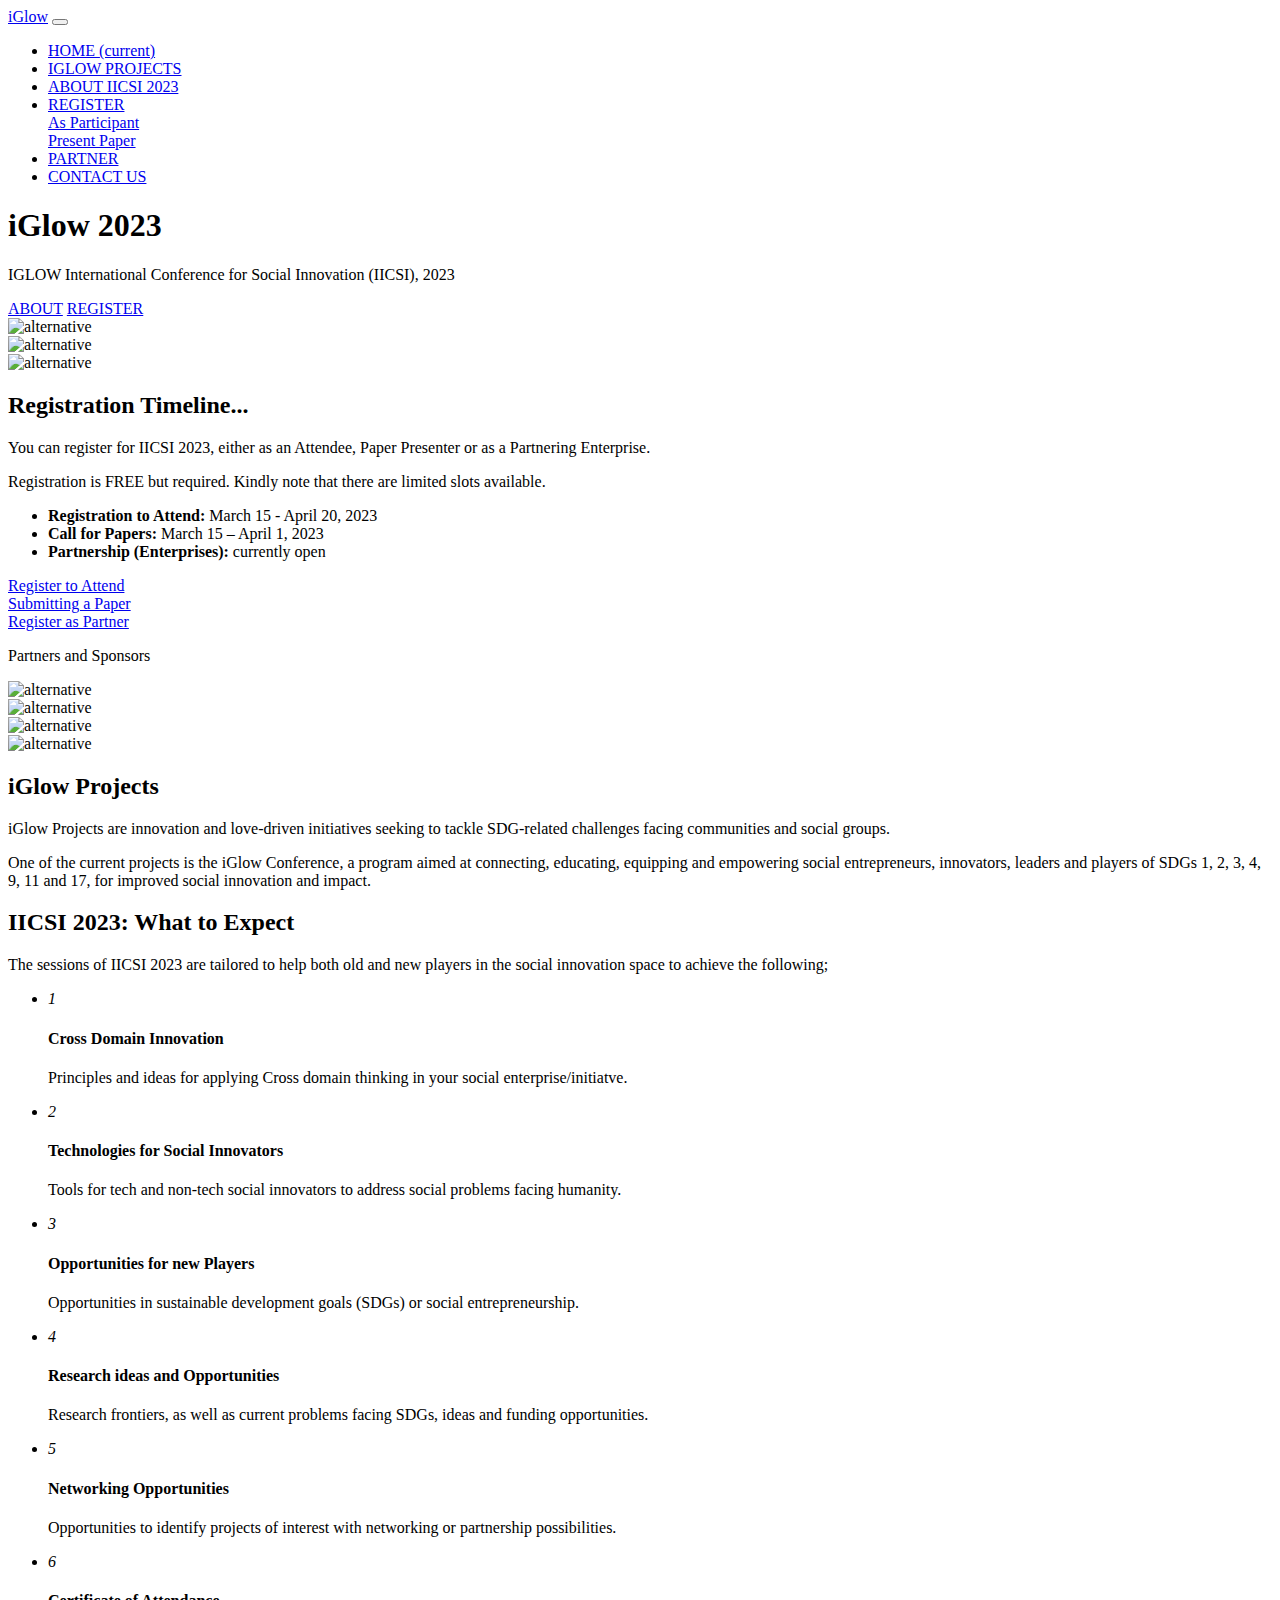
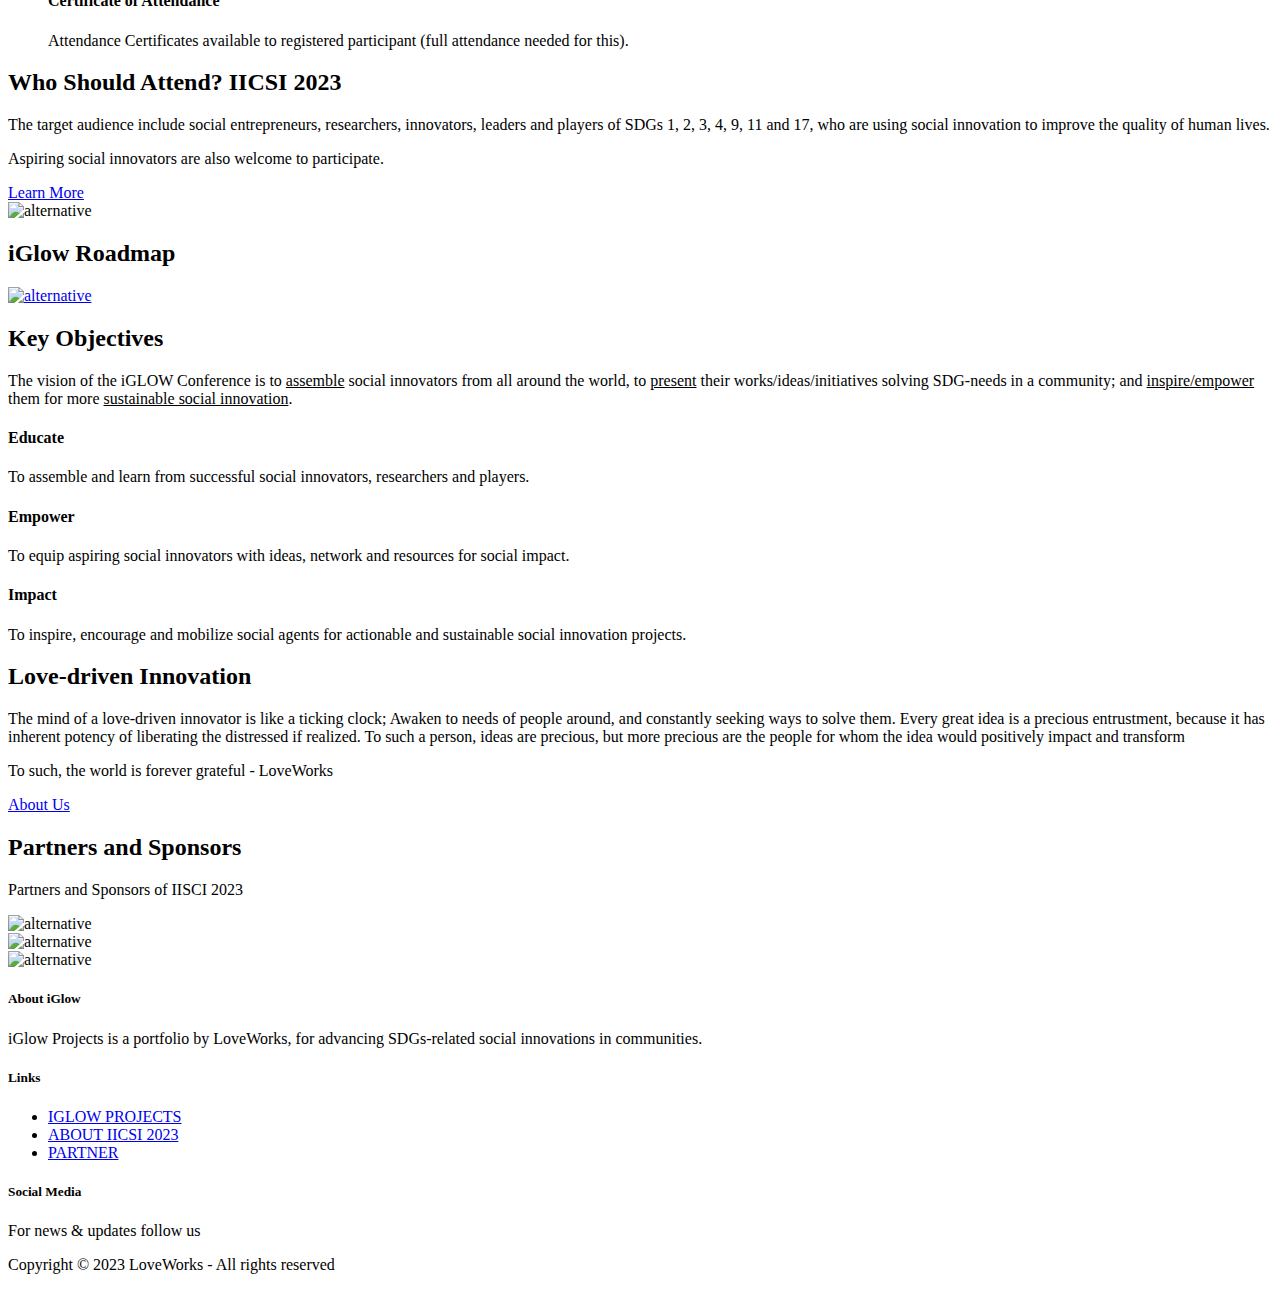
==== index.html @ f5320d25 "ytbe vdeo" ====
<!DOCTYPE html>
<html lang="en">
	<head>
		<meta charset="utf-8" />
		<meta
			name="viewport"
			content="width=device-width, initial-scale=1, shrink-to-fit=no"
		/>

		<!-- SEO Meta Tags -->
		<meta
			name="iGlow Home"
			content="iGlow Projects is a portfolio by Love Umbrella Network, for advancing SDGs-related social innovations in communities."
		/>
		<meta name="LoveWorks" content="Inovatik" />

		<!-- OG Meta Tags to improve the way the post looks when you share the page on LinkedIn, Facebook, Google+ -->
		<meta property="og:site_name" content="" />
		<!-- website name -->
		<meta property="og:site" content="" />
		<!-- website link -->
		<meta property="og:title" content="" />
		<!-- title shown in the actual shared post -->
		<meta property="og:description" content="" />
		<!-- description shown in the actual shared post -->
		<meta property="og:image" content="" />
		<!-- image link, make sure it's jpg -->
		<meta property="og:url" content="" />
		<!-- where do you want your post to link to -->
		<meta property="og:type" content="article" />

		<!-- Website Title -->
		<title>iGlow Home</title>

		<!-- Styles -->
		<link
			href="https://fonts.googleapis.com/css?family=Montserrat:400,400i,600,700,700i&display=swap"
			rel="stylesheet"
		/>
		<link href="css/bootstrap.css" rel="stylesheet" />
		<link href="css/fontawesome-all.css" rel="stylesheet" />
		<link href="css/swiper.css" rel="stylesheet" />
		<link href="css/magnific-popup.css" rel="stylesheet" />
		<link href="css/styles.css" rel="stylesheet" />

		<!-- Favicon  -->
		<link rel="icon" href="images/favicon.png" />
	</head>
	<body data-spy="scroll" data-target=".fixed-top">
		<!-- Preloader -->
		<div class="spinner-wrapper">
			<div class="spinner">
				<div class="bounce1"></div>
				<div class="bounce2"></div>
				<div class="bounce3"></div>
			</div>
		</div>
		<!-- end of preloader -->

		<!-- Navigation -->
		<nav class="navbar navbar-expand-lg navbar-dark navbar-custom fixed-top">
			<!-- Text Logo - Use this if you don't have a graphic logo -->
			<a class="navbar-brand logo-text page-scroll" href="index.html">iGlow</a>

			<!-- Image Logo -->
			<!-- <a class="navbar-brand logo-image" href="index.html"
				><img src="images/logo1.png" alt="alternative"
			/></a> -->

			<!-- Mobile Menu Toggle Button -->
			<button
				class="navbar-toggler"
				type="button"
				data-toggle="collapse"
				data-target="#navbarsExampleDefault"
				aria-controls="navbarsExampleDefault"
				aria-expanded="false"
				aria-label="Toggle navigation"
			>
				<span class="navbar-toggler-awesome fas fa-bars"></span>
				<span class="navbar-toggler-awesome fas fa-times"></span>
			</button>
			<!-- end of mobile menu toggle button -->

			<div class="collapse navbar-collapse" id="navbarsExampleDefault">
				<ul class="navbar-nav m-auto">
					<li class="nav-item">
						<a class="nav-link page-scroll" href="index.html"
							>HOME <span class="sr-only">(current)</span></a>
					</li>
					<li class="nav-item">
						<a class="nav-link page-scroll" href="iglow-project.html"
							>IGLOW PROJECTS</a>
					</li>
					<li class="nav-item">
						<a class="nav-link page-scroll" href="event-details.html">ABOUT IICSI 2023</a>
					</li>
					<!-- Dropdown Menu for Registration-->
					<li class="nav-item dropdown">
						<a
							class="nav-link dropdown-toggle page-scroll"
							href="#register"
							id="navbarDropdown"
							role="button"
							aria-haspopup="true"
							aria-expanded="false"
							>REGISTER</a>
						<div class="dropdown-menu" aria-labelledby="navbarDropdown">
							<a class="dropdown-item" href="register-iisci.html"
								><span class="item-text">As Participant</span></a
							>
							<div class="dropdown-divider"></div>
							<a class="dropdown-item" href="call-for-paper.html"
								><span class="item-text">Present Paper</span></a
							>
					</li>
					<li class="nav-item">
						<a class="nav-link page-scroll" href="partnership.html">PARTNER</a>
					</li>
					<!-- end of dropdown menu -->
					</li>

					<li class="nav-item">
						<a class="nav-link page-scroll" href="contact-us.html">CONTACT US</a>
					</li>
				</ul>
				<span class="nav-item social-icons">
					<span class="fa-stack">
						<a href="https://www.linkedin.com/company/theloveworks/">
							<i class="fas fa-circle fa-stack-2x"></i>
							<i class="fab fa-linkedin fa-stack-1x"></i>
						</a>
					</span>
					<span class="fa-stack">
						<a href="https://www.facebook.com/doingloveworks">
							<i class="fas fa-circle fa-stack-2x"></i>
							<i class="fab fa-facebook-f fa-stack-1x"></i>
						</a>
					</span>					
					<span class="fa-stack">
						<a href="https://www.instagram.com/theloveworks/">
							<i class="fas fa-circle fa-stack-2x"></i>
							<i class="fab fa-instagram fa-stack-1x"></i>
						</a>
					</span>
					<span class="fa-stack">
						<a href="https://www.youtube.com/@theloveworks">
							<i class="fas fa-circle fa-stack-2x"></i>
							<i class="fab fa-youtube fa-stack-1x"></i>
						</a>
					</span>
				</span>
			</div>
		</nav>
		<!-- end of navbar -->
		<!-- end of navigation -->

		<!-- Header -->
		<header id="header" class="header">
			<div class="container">
				<div class="row">
					<div class="col-lg-12">
						<div class="text-container">
							<div class="countdown">
								<span id="clock"></span>
							</div>
							<h1>iGlow 2023</h1>
							<p class="p-large strong">
								IGLOW International Conference for Social Innovation (IICSI),
								2023
							</p>
							<a class="btn-outline-lg page-scroll" href="#instructor">ABOUT</a>
							<a class="btn-solid-lg page-scroll" href="#register">REGISTER</a>
						</div>
						<!-- end of text-container -->
					</div>
					<!-- end of col -->
				</div>
				<!-- end of row -->
			</div>
			<!-- end of container -->

			<!-- Image Slider -->
			<div class="outer-container">
				<div class="slider-container">
					<div class="swiper-container image-slider-1">
						<div class="swiper-wrapper">
							<!-- Slide -->
							<div class="swiper-slide">
								<img class="img-fluid" src="images/1.jpg" alt="alternative" />
							</div>
							<!-- end of slide -->

							<!-- Slide -->
							<div class="swiper-slide">
								<img class="img-fluid" src="images/2.jpg" alt="alternative" />
							</div>
							<!-- end of slide -->

							<!-- Slide -->
							<div class="swiper-slide">
								<img class="img-fluid" src="images/3.jpg" alt="alternative" />
							</div>
							<!-- end of slide -->
						</div>
						<!-- end of swiper-wrapper -->

						<!-- Add Arrows -->
						<div class="swiper-button-next"></div>
						<div class="swiper-button-prev"></div>
						<!-- end of add arrows -->
					</div>
					<!-- end of swiper-container -->
				</div>
				<!-- end of slider-container -->
			</div>
			<!-- end of outer-container -->
			<!-- end of image slider -->
		</header>
		<!-- end of header -->
		<!-- end of header -->

		<!-- Registration -->
		<div id="register" class="form-1">
			<div class="container">
				<div class="row">
					<div class="col-lg-6">
						<div class="text-container">
							<h2>Registration Timeline...</h2>
							<p>
								You can register for IICSI 2023, either as an Attendee, Paper Presenter or as a Partnering Enterprise.
							</p>
							<p>
								Registration is FREE but required. Kindly note that there are limited slots available.
							</p>
							<ul class="list-unstyled li-space-lg">
								<li class="media">
									<i class="fas fa-square"></i>
									<div class="media-body">
										<strong>Registration to Attend: </strong>March 15 - April 20, 2023
									</div>
								</li>
								<li class="media">
									<i class="fas fa-square"></i>
									<div class="media-body">
										<strong>Call for Papers: </strong> March 15 – April 1, 2023
									</div>
								</li>
								<li class="media">
									<i class="fas fa-square"></i>
									<div class="media-body">
										<strong>Partnership (Enterprises): </strong> currently open
									</div>
								</li>
							</ul>
						</div>
						<!-- end of text-container -->
					</div>
					<!-- end of col -->
					<div class="col-lg-6 m-auto ">
						<!-- Registration Form -->
						<div class="row m-auto p-3">
							<div class="container "><a class="btn-outline-lg" href="register-iisci.html">Register to Attend </a></div>
							<div class="container-fluid "><a class="btn-outline-lg " href="call-for-paper.html">Submitting a Paper</a></div>
							<div class="container-fluid "><a class="btn-outline-lg" href="partnership.html">Register as Partner</a></div>
						</div>

						<!-- end of form-container -->
						<!-- end of registration form -->
					</div>
					<!-- end of col -->
				</div>
				<!-- end of row -->
			</div>
			<!-- end of container -->
		</div>
		<!-- end of form-1 -->
		<!-- end of registration -->

		<!-- Partners -->
		<div class="slider-1">
			<div class="container">
				<div class="row">
					<div class="col-lg-12">
						<p class="p-small">Partners and Sponsors</p>

						<!-- Image Slider -->
						<div class="slider-container">
							<div class="swiper-container image-slider-2">
								<div class="swiper-wrapper">
									<div class="swiper-slide">
										<img
											class="img-fluid"
											src="images/partner1.png"
											alt="alternative"
										/>
									</div>
									<div class="swiper-slide">
										<img
											class="img-fluid"
											src="images/partner3.png"
											alt="alternative"
										/>
									</div>
									<div class="swiper-slide">
										<img
											class="img-fluid"
											src="images/partner2.png"
											alt="alternative"
										/>
									</div>
									
								</div>
								<!-- end of swiper-wrapper -->
							</div>
							<!-- end of swiper container -->
						</div>
						<!-- end of slider-container -->
						<!-- end of image slider -->
					</div>
					<!-- end of col -->
				</div>
				<!-- end of row -->
			</div>
			<!-- end of container -->
		</div>
		<!-- end of slider-1 -->
		<!-- end of partners -->

		<!-- Projects -->
		<div id="instructor" class="basic-1">
			<div class="container">
				<div class="row">
					<div class="col-lg-6">
						<img
							class="img-fluid"
							src="images/instructor.jpg"
							alt="alternative"
						/>
					</div>
					<!-- end of col -->
					<div class="col-lg-6">
						<div class="text-container">
							<h2>iGlow Projects</h2>
							<p>
								iGlow Projects are innovation and love-driven initiatives seeking to tackle SDG-related challenges facing communities and social groups. 
							</p>
							<p>
								One of the current projects is the iGlow Conference, a program aimed at connecting, educating, equipping and empowering social entrepreneurs, innovators, leaders and players of SDGs 1, 2, 3, 4, 9, 11 and 17, for improved social innovation and impact.
							</p>
						</div>
						<!-- end of text-container -->
					</div>
					<!-- end of col -->
				</div>
				<!-- end of row -->
			</div>
			<!-- end of container -->
		</div>
		<!-- end of basic-1 -->
		<!-- end of instructor -->

		<!-- Description -->
		<div id="description" class="basic-2">
			<div class="container">
				<div class="row">
					<div class="col-lg-12">
						<h2>IICSI 2023: What to Expect</h2>
						<p>
							The sessions of IICSI 2023 are tailored to help both old and new players in the social innovation space to achieve the following;
						</p>
					</div>
					
					<!-- end of col -->
				</div>
				<!-- end of row -->
				<div class="row">
					<div class="col-lg-6">
						<ul class="list-unstyled li-space-lg first">
							<li class="media">
								<i class="bullet">1</i>
								<div class="media-body">
									<h4> <italics> Cross Domain Innovation</italics></h4>
									<p>
										Principles and ideas for applying Cross domain thinking in your social enterprise/initiatve.
									</p>
								</div>
							</li>
							<li class="media">
								<i class="bullet">2</i>
								<div class="media-body">
									<h4>Technologies for Social Innovators</h4>
									<p>
										Tools for tech and non-tech social innovators to address social problems facing humanity.
									</p>
								</div>
							</li>
							<li class="media">
								<i class="bullet">3</i>
								<div class="media-body">
									<h4>Opportunities for new Players</h4>
									<p>
										Opportunities in sustainable development goals (SDGs) or social entrepreneurship.
									</p>
								</div>
							</li>
						</ul>
					</div>
					<!-- end of col -->
					<div class="col-lg-6">
						<ul class="list-unstyled li-space-lg second">
							<li class="media">
								<i class="bullet">4</i>
								<div class="media-body">
									<h4>Research ideas and Opportunities</h4>
									<p>
										Research frontiers, as well as current problems facing SDGs, ideas and funding opportunities.
									</p>
								</div>
							</li>
						</li>
						<li class="media">
							<i class="bullet">5</i>
							<div class="media-body">
								<h4>Networking Opportunities</h4>
								<p>
									Opportunities to identify projects of interest with networking or partnership possibilities.
								</p>
							</div>
						</li>
							<li class="media">
								<i class="bullet">6</i>
								<div class="media-body">
									<h4>Certificate of Attendance</h4>
									<p>
										Attendance Certificates available to registered participant (full attendance needed for this).
									</p>
								</div>

						</ul>
					</div>
					<!-- end of col -->
				</div>
				<!-- end of row -->
			</div>
			<!-- end of container -->
		</div>
		<!-- end of basic-2 -->
		<!-- end of description -->

		<!-- Students -->
		<div class="basic-3">
			<div class="container">
				<div class="row">
					<div class="col-lg-6">
						<div class="text-container">
							<h2>Who Should Attend? IICSI 2023</h2>
							<p>
								The target audience include social entrepreneurs, researchers, innovators, leaders and players of SDGs 1, 2, 3, 4, 9, 11 and 17, who are using social innovation to improve the quality of human lives. 
							</p>
							<p>Aspiring social innovators are also welcome to participate.</p>
							<a
								class="btn-solid-reg popup-with-move-anim"
								href="#details-lightbox"
								>Learn More</a
							>
						</div>
						<!-- end of text-container -->
					</div>
					<!-- end of col -->
					<div class="col-lg-6">
						<img
							class="img-fluid"
							src="images/students.jpg"
							alt="alternative"
						/>
					</div>
					<!-- end of col -->
				</div>
				<!-- end of row -->
			</div>
			<!-- end of container -->
		</div>
		<!-- end of basic-3 -->
		<!-- end of students -->



		<!-- Video -->
		<div class="basic-4">
			<div class="container">
				<div class="row">
					<div class="col-lg-12">
						<h2>iGlow Roadmap</h2>

						<!-- Video Preview -->
						<div class="image-container">
							<div class="video-wrapper">
								<a
									class="popup-youtube"
									href="https://www.youtube.com/watch?v=LTNjVwTWz0Q"
									data-effect="fadeIn"
								>
									<img
										class="img-fluid"
										src="images/video.jpg"
										alt="alternative"
									/>
									<span class="video-play-button">
										<span></span>
									</span>
								</a>
							</div>
							<!-- end of video-wrapper -->
						</div>
						<!-- end of image-container -->
						<!-- end of video preview -->
					</div>
					<!-- end of col -->
				</div>
				<!-- end of row -->
			</div>
			<!-- end of container -->
		</div>
		<!-- end of basic-4 -->
		<!-- end of video -->

		<!-- Takeaways -->
		<div class="cards">
			<div class="container">
				<div class="row">
					<div class="col-lg-12">
						<h2>Key Objectives</h2>
						<p class="p-heading">
							The vision of the iGLOW Conference is to <u>assemble</u> social innovators from all around the world, to <u>present</u> their works/ideas/initiatives solving SDG-needs in a community; and <u>inspire/empower</u> them for more <u>sustainable social innovation</u>.
						</p>
					</div>
					<!-- end of col -->
				</div>
				<!-- end of row -->
				<div class="row">
					<div class="col-lg-12">
						<!-- Card -->
						<div class="card">
							<div class="card-image">
								<i class="fas fa-atom"></i>
							</div>
							<div class="card-body">
								<h4 class="card-title">Educate</h4>
								<p>
									To assemble and learn from successful social innovators, researchers and players.
								</p>
							</div>
						</div>
						<!-- end of card -->

						<!-- Card -->
						<div class="card">
							<div class="card-image">
								<i class="fas fa-key"></i>
							</div>
							<div class="card-body">
								<h4 class="card-title">Empower</h4>
								<p>
									To equip aspiring social innovators with ideas, network and resources for social impact.
								</p>
							</div>
						</div>
						<!-- end of card -->

						<!-- Card -->
						<div class="card">
							<div class="card-image">
								<i class="fas fa-newspaper"></i>
							</div>
							<div class="card-body">
								<h4 class="card-title">Impact</h4>
								<p>
									To inspire, encourage and mobilize social agents for actionable and sustainable social innovation projects.
								</p>
							</div>
						</div>
						<!-- end of card -->
					</div>
					<!-- end of col -->
				</div>
				<!-- end of row -->
			</div>
			<!-- end of container -->
		</div>
		<!-- end of cards -->
		<!-- end of takeaways -->

		<!-- Date -->
		<div id="date" class="basic-5">
			<div class="container">
				<div class="row">
					<div class="col-lg-12">
						<div class="text-container">
							<h2>Love-driven Innovation</h2>
							<p>
								The mind of a love-driven innovator is like a ticking clock; Awaken to needs of people around, and constantly seeking ways to solve them. Every great idea is a precious entrustment, because it has inherent potency of liberating the distressed if realized. To such a person, ideas are precious, but more precious are the people for whom the idea would positively impact and transform
							</p>
							<p>
								To such, the world is forever grateful - LoveWorks
							</p>
							<a class="btn-solid-lg page-scroll" href="#register">About Us</a>
						</div>
						<!-- end of text-container -->
					</div>
					<!-- end of col -->
				</div>
				<!-- end of row -->
			</div>
			<!-- end of container -->
		</div>
		<!-- end of basic-5 -->
		<!-- end of date -->

				<!-- Partners -->
				<div class="slider-1">
					<div class="container">
						<div class="row">
							<div class="col-lg-12">
								<h2>Partners and Sponsors</h2>
								<p class="p-small">Partners and Sponsors of IISCI 2023</p>		
								<!-- Image Slider -->
								<div class="slider-container">
									<div class="swiper-container image-slider-2">
										<div class="swiper-wrapper">
											<div class="swiper-slide">
												<img
													class="img-fluid"
													src="images/partner1.png"
													alt="alternative"
												/>
											</div>
											<div class="swiper-slide">
												<img
													class="img-fluid"
													src="images/partner3.png"
													alt="alternative"
												/>
											</div>
											<div class="swiper-slide">
												<img
													class="img-fluid"
													src="images/partner2.png"
													alt="alternative"
												/>
											</div>
											
										</div>
										<!-- end of swiper-wrapper -->
									</div>
									<!-- end of swiper container -->
								</div>
								<!-- end of slider-container -->
								<!-- end of image slider -->
							</div>
							<!-- end of col -->
						</div>
						<!-- end of row -->
					</div>
					<!-- end of container -->
				</div>
				<!-- end of slider-1 -->
				<!-- end of partners -->

		<!-- Footer -->
		<div class="footer">
			<div class="container">
				<div class="row">
					<div class="col-md-4">
						<div class="footer-col first">
							<h5>About iGlow</h5>
							<p class="p-small">
								iGlow Projects is a portfolio by LoveWorks, for advancing SDGs-related social innovations in communities.
							</p>
						</div>
					</div>
					<!-- end of col -->
					<div class="col-md-4">
						<div class="footer-col second">
							<h5>Links</h5>
							<ul class="list-unstyled li-space-lg p-small">
								<li class="media">
									<i class="fas fa-square"></i>
									<div class="media-body">
										<a href="iglow-project.html">IGLOW PROJECTS</a>
									</div>
								</li>
								<li class="media">
									<i class="fas fa-square"></i>
									<div class="media-body">
										<a href="event-details.html">ABOUT IICSI 2023</a>
									</div>
								</li>
								<li class="media">
									<i class="fas fa-square"></i>
									<div class="media-body">
										<a href="partnership.html">PARTNER</a>
									</div>
								</li>
							</ul>
						</div>
					</div>
					<!-- end of col -->
					<div class="col-md-4">
						<div class="footer-col fourth">
							<h5>Social Media</h5>
							<p class="p-small">For news & updates follow us</p>
							<a href="https://www.facebook.com/doingloveworks">
								<i class="fab fa-facebook-f"></i>
							</a>
							<a href="https://www.instagram.com/theloveworks/">
								<i class="fab fa-instagram"></i>
							</a>
							<a href="https://www.linkedin.com/company/theloveworks/">
								<i class="fab fa-linkedin-in"></i>
							</a>
							<a href="https://www.youtube.com/@theloveworks">
								<i class="fab fa-youtube"></i>
							</a>
						</div>
					</div>
					<!-- end of col -->
				</div>
				<!-- end of row -->
			</div>
			<!-- end of container -->
		</div>
		<!-- end of footer -->
		<!-- end of footer -->

		<!-- Copyright -->
		<div class="copyright">
			<div class="container">
				<div class="row">
					<div class="col-lg-12">
						<p class="p-small">
							Copyright © 2023 LoveWorks <a href="#"></a> - All
							rights reserved
						</p>
					</div>
					<!-- end of col -->
				</div>
				<!-- enf of row -->
			</div>
			<!-- end of container -->
		</div>
		<!-- end of copyright -->
		<!-- end of copyright -->

		<!-- Scripts -->
		<script src="js/jquery.min.js"></script>
		<!-- jQuery for Bootstrap's JavaScript plugins -->
		<script src="js/popper.min.js"></script>
		<!-- Popper tooltip library for Bootstrap -->
		<script src="js/bootstrap.min.js"></script>
		<!-- Bootstrap framework -->
		<script src="js/jquery.easing.min.js"></script>
		<!-- jQuery Easing for smooth scrolling between anchors -->
		<script src="js/jquery.countdown.min.js"></script>
		<!-- The Final Countdown plugin for jQuery -->
		<script src="js/swiper.min.js"></script>
		<!-- Swiper for image and text sliders -->
		<script src="js/jquery.magnific-popup.js"></script>
		<!-- Magnific Popup for lightboxes -->
		<script src="js/validator.min.js"></script>
		<!-- Validator.js - Bootstrap plugin that validates forms -->
		<script src="js/scripts.js"></script>
		<!-- Custom scripts -->
	</body>
</html>
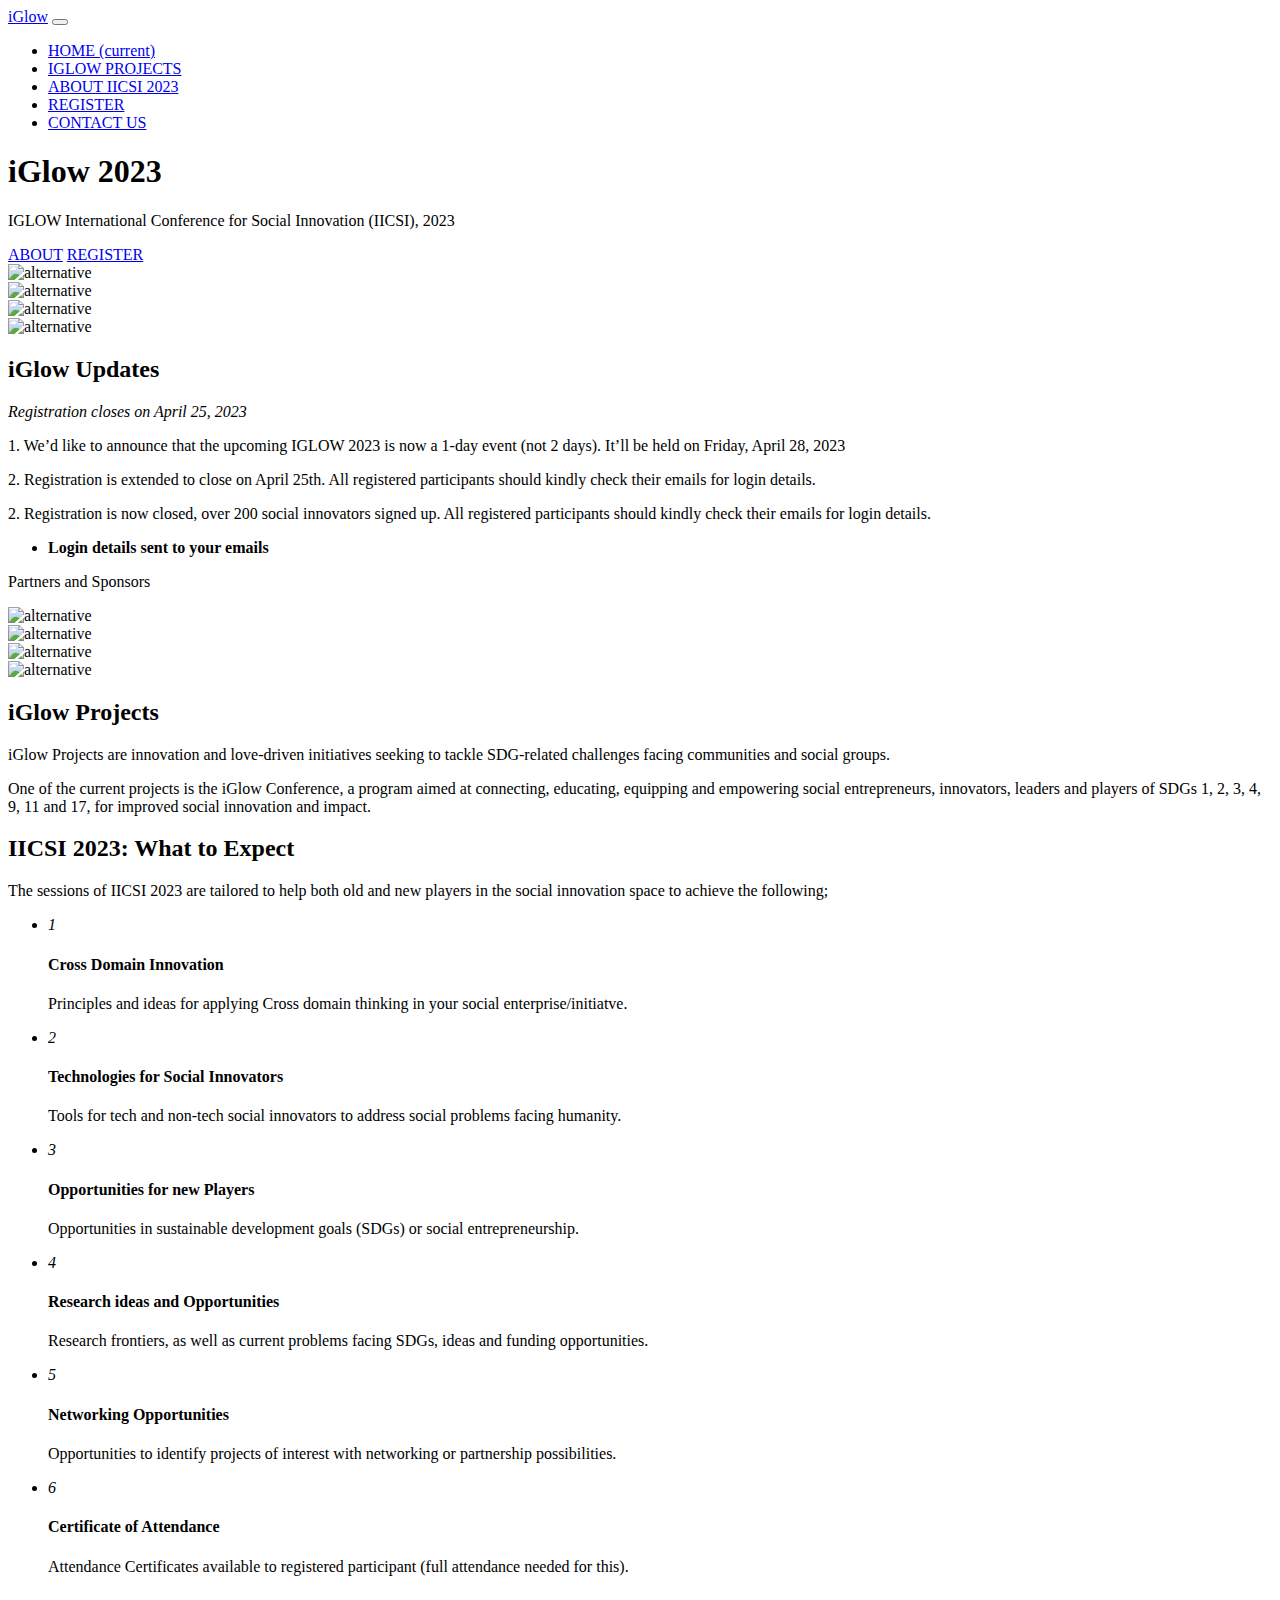
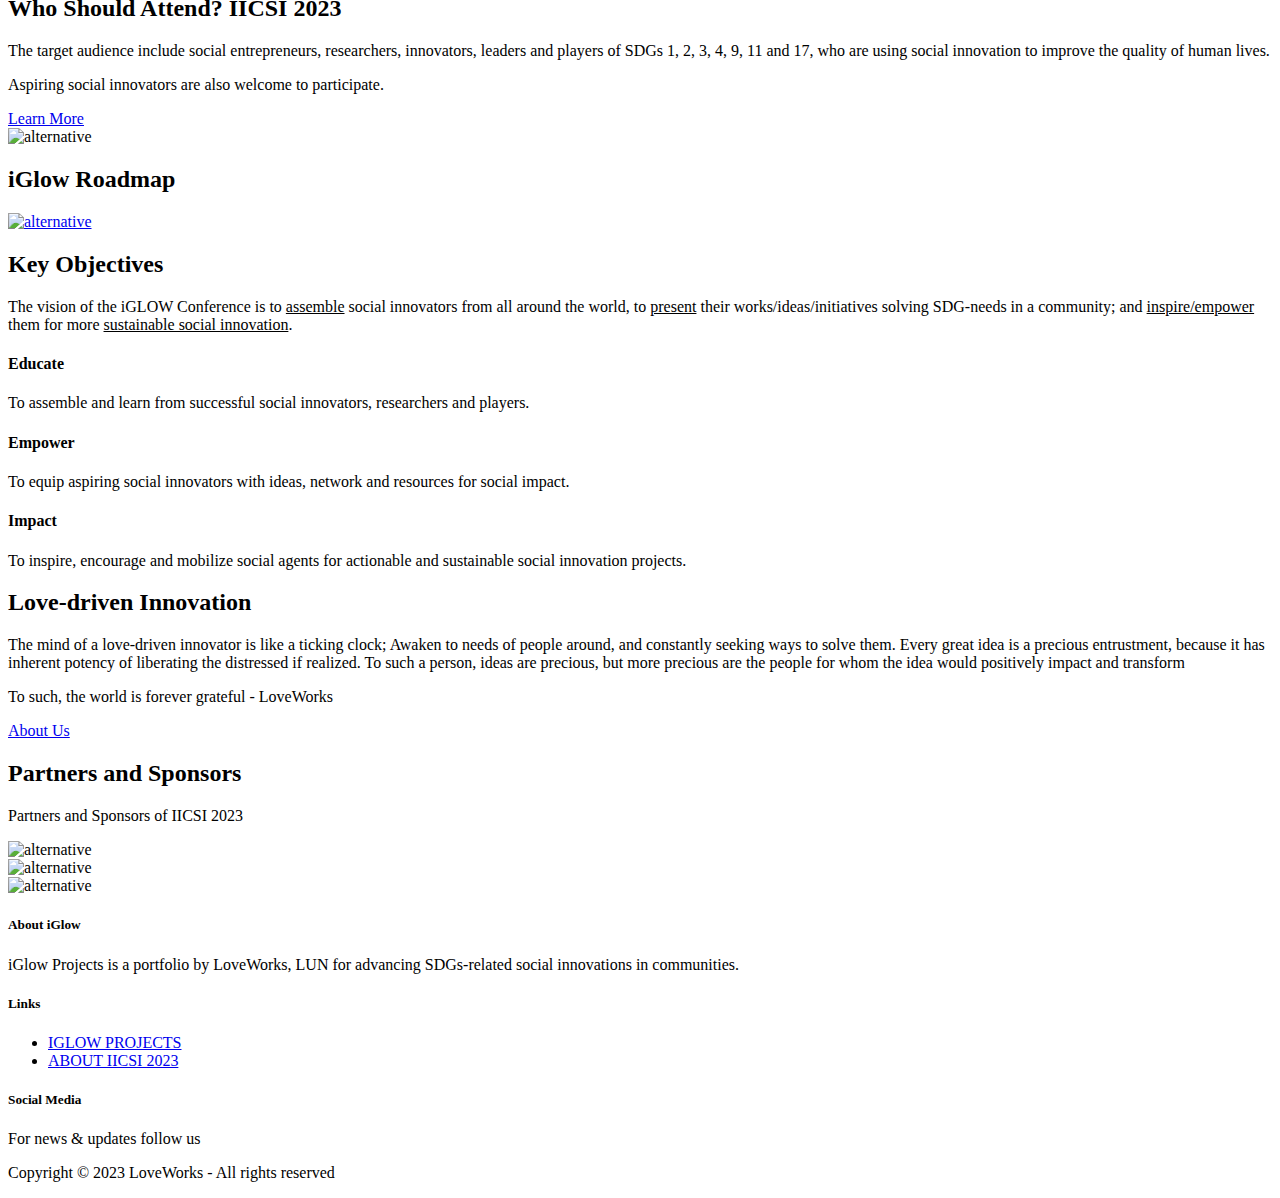
==== commit c10247be: "regclos" ====
--- a/index.html
+++ b/index.html
@@ -105,18 +105,18 @@
 							aria-haspopup="true"
 							aria-expanded="false"
 							>REGISTER</a>
-						<div class="dropdown-menu" aria-labelledby="navbarDropdown">
-							<a class="dropdown-item" href="register-iisci.html"
+						<!-- <div class="dropdown-menu" aria-labelledby="navbarDropdown">
+							<a class="dropdown-item" href="index.html"
 								><span class="item-text">As Participant</span></a
-							>
-							<div class="dropdown-divider"></div>
-							<a class="dropdown-item" href="call-for-paper.html"
+							> -->
+							<!-- <div class="dropdown-divider"></div>
+							<a class="dropdown-item" inactive href="#"
 								><span class="item-text">Present Paper</span></a
-							>
+							> -->
 					</li>
-					<li class="nav-item">
+					<!-- <li class="nav-item">
 						<a class="nav-link page-scroll" href="partnership.html">PARTNER</a>
-					</li>
+					</li> -->
 					<!-- end of dropdown menu -->
 					</li>
 
@@ -187,7 +187,7 @@
 						<div class="swiper-wrapper">
 							<!-- Slide -->
 							<div class="swiper-slide">
-								<img class="img-fluid" src="images/1.jpg" alt="alternative" />
+								<img class="img-fluid" src="images/1.png" alt="alternative" />
 							</div>
 							<!-- end of slide -->
 
@@ -199,7 +199,13 @@
 
 							<!-- Slide -->
 							<div class="swiper-slide">
-								<img class="img-fluid" src="images/3.jpg" alt="alternative" />
+								<img class="img-fluid" src="images/3.png" alt="alternative" />
+							</div>
+							<!-- end of slide -->
+
+							<!-- Slide -->
+							<div class="swiper-slide">
+								<img class="img-fluid" src="images/4.png" alt="alternative" />
 							</div>
 							<!-- end of slide -->
 						</div>
@@ -224,34 +230,38 @@
 		<div id="register" class="form-1">
 			<div class="container">
 				<div class="row">
+					<h2>iGlow Updates</h2>
 					<div class="col-lg-6">
 						<div class="text-container">
-							<h2>Registration Timeline...</h2>
+							<p><em>Registration closes on April 25, 2023</em></p>
 							<p>
-								You can register for IICSI 2023, either as an Attendee, Paper Presenter or as a Partnering Enterprise.
+								1. We’d like to announce that the upcoming IGLOW 2023 is now a 1-day event (not 2 days). It’ll be held on Friday, April 28, 2023
 							</p>
 							<p>
-								Registration is FREE but required. Kindly note that there are limited slots available.
+								2. Registration is extended to close on April 25th. All registered participants should kindly check their emails for login details.
+							</p>
+							<p>
+								2. Registration is now closed, over 200 social innovators signed up. All registered participants should kindly check their emails for login details.
 							</p>
 							<ul class="list-unstyled li-space-lg">
 								<li class="media">
 									<i class="fas fa-square"></i>
 									<div class="media-body">
-										<strong>Registration to Attend: </strong>March 15 - April 20, 2023
+										<strong>Login details sent to your emails </strong>
 									</div>
 								</li>
-								<li class="media">
+								<!-- <li class="media">
 									<i class="fas fa-square"></i>
 									<div class="media-body">
-										<strong>Call for Papers: </strong> March 15 – April 1, 2023
-									</div>
-								</li>
-								<li class="media">
+										<strong>Call for Papers: </strong> March 15 – April 1, 2023 (closed)
+									</div>
+								</li> -->
+								<!-- <li class="media">
 									<i class="fas fa-square"></i>
 									<div class="media-body">
 										<strong>Partnership (Enterprises): </strong> currently open
 									</div>
-								</li>
+								</li> -->
 							</ul>
 						</div>
 						<!-- end of text-container -->
@@ -260,9 +270,9 @@
 					<div class="col-lg-6 m-auto ">
 						<!-- Registration Form -->
 						<div class="row m-auto p-3">
-							<div class="container "><a class="btn-outline-lg" href="register-iisci.html">Register to Attend </a></div>
-							<div class="container-fluid "><a class="btn-outline-lg " href="call-for-paper.html">Submitting a Paper</a></div>
-							<div class="container-fluid "><a class="btn-outline-lg" href="partnership.html">Register as Partner</a></div>
+							<!-- <div class="container "><a class="btn-outline-lg" href="register-iisci.html">Register to Attend </a></div> -->
+							<!-- <div class="container-fluid disabled"><a class="btn-outline-lg "  href="call-for-paper.html">Submitting a Paper</a></div>
+							<div class="container-fluid "><a class="btn-outline-lg" href="partnership.html">Register as Partner</a></div> -->
 						</div>
 
 						<!-- end of form-container -->
@@ -623,7 +633,7 @@
 						<div class="row">
 							<div class="col-lg-12">
 								<h2>Partners and Sponsors</h2>
-								<p class="p-small">Partners and Sponsors of IISCI 2023</p>		
+								<p class="p-small">Partners and Sponsors of IICSI 2023</p>		
 								<!-- Image Slider -->
 								<div class="slider-container">
 									<div class="swiper-container image-slider-2">
@@ -675,7 +685,7 @@
 						<div class="footer-col first">
 							<h5>About iGlow</h5>
 							<p class="p-small">
-								iGlow Projects is a portfolio by LoveWorks, for advancing SDGs-related social innovations in communities.
+								iGlow Projects is a portfolio by LoveWorks, LUN for advancing SDGs-related social innovations in communities.
 							</p>
 						</div>
 					</div>
@@ -696,12 +706,12 @@
 										<a href="event-details.html">ABOUT IICSI 2023</a>
 									</div>
 								</li>
-								<li class="media">
+								<!-- <li class="media">
 									<i class="fas fa-square"></i>
 									<div class="media-body">
 										<a href="partnership.html">PARTNER</a>
 									</div>
-								</li>
+								</li> -->
 							</ul>
 						</div>
 					</div>
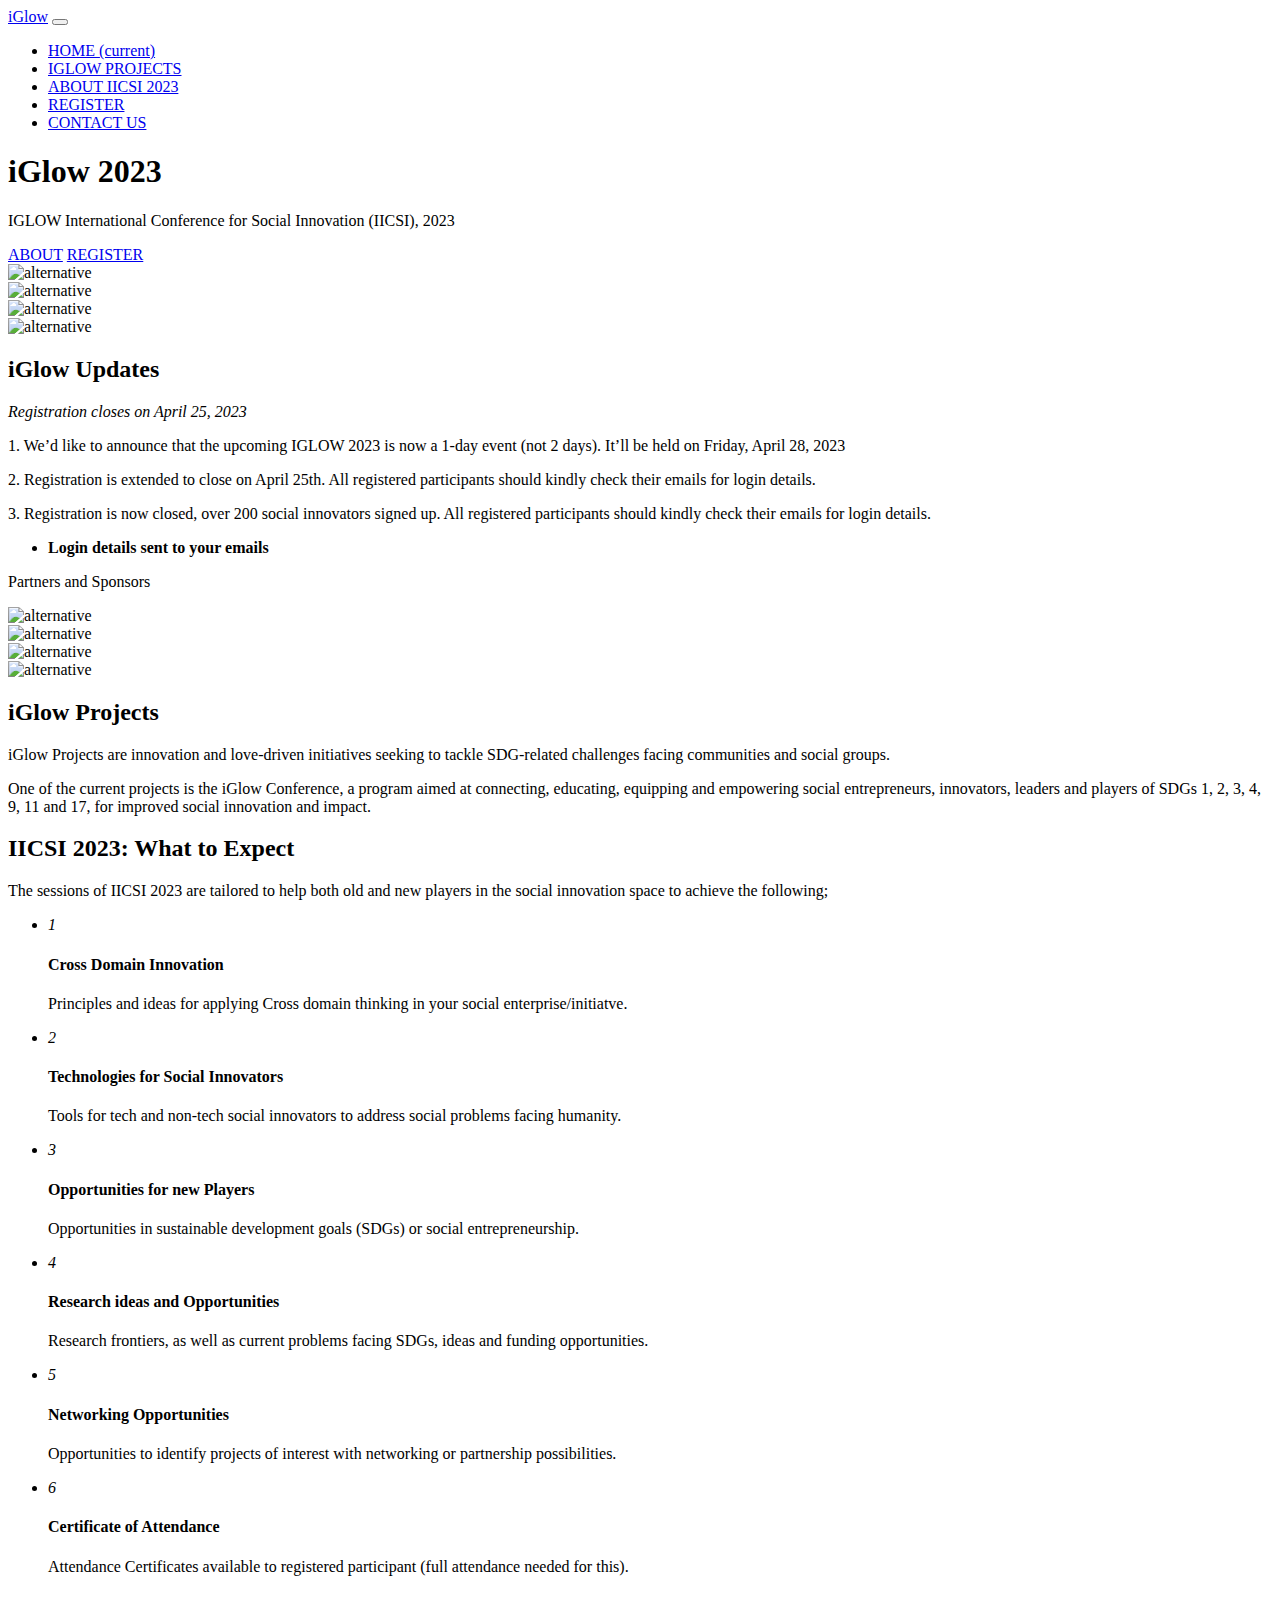
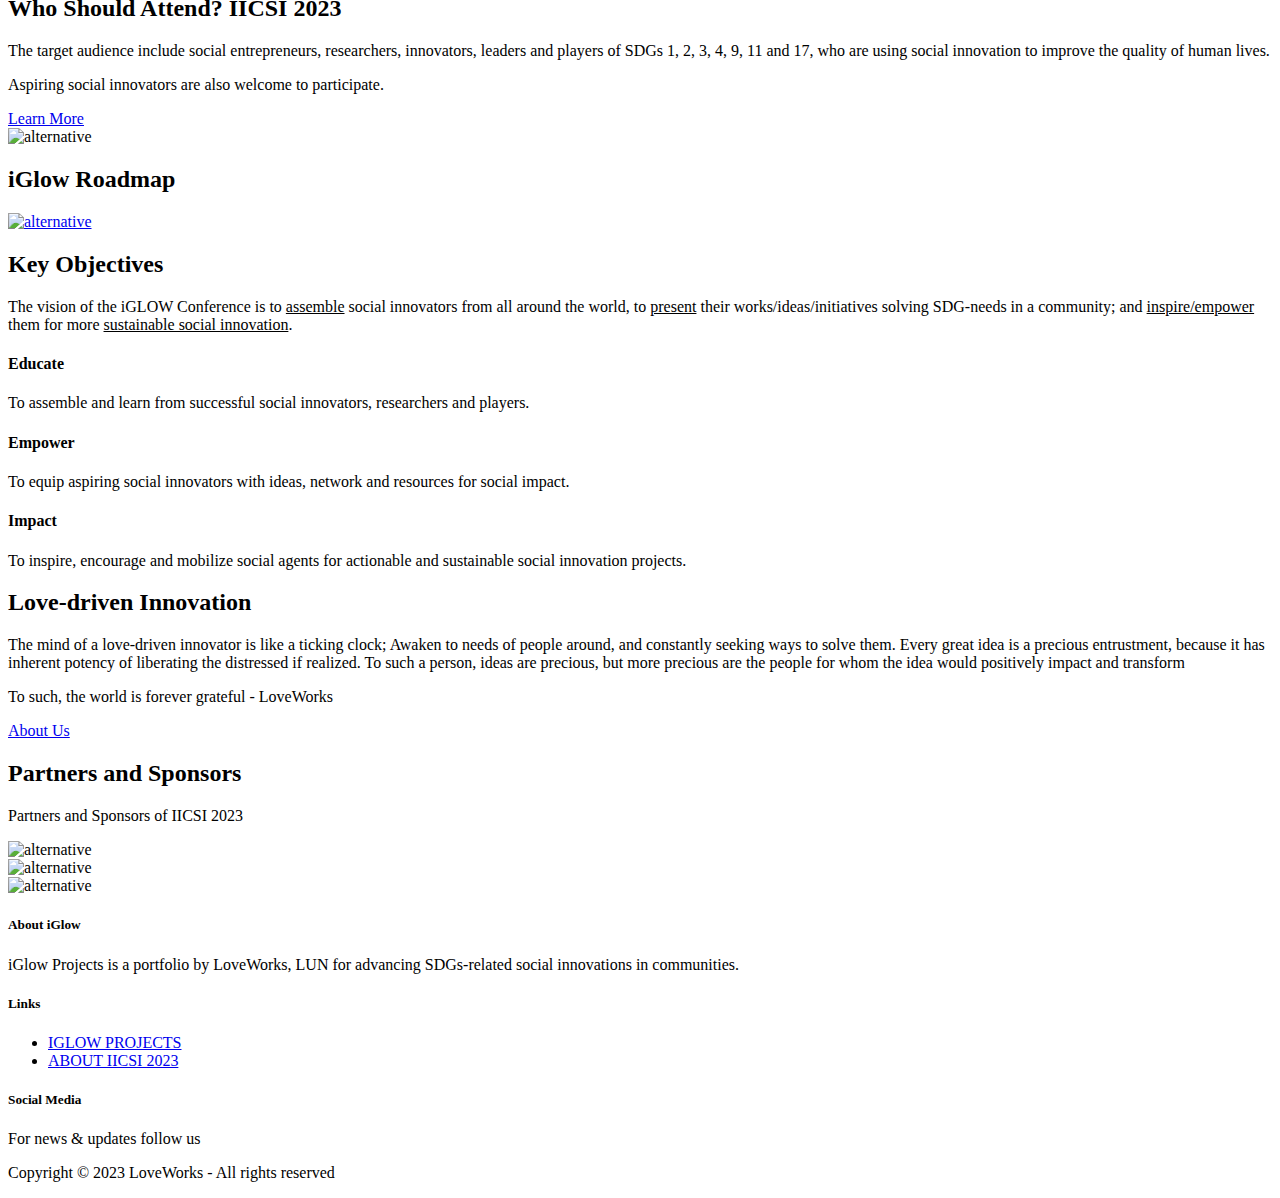
==== commit 8efc20d8: "c2" ====
--- a/index.html
+++ b/index.html
@@ -95,6 +95,10 @@
 					<li class="nav-item">
 						<a class="nav-link page-scroll" href="event-details.html">ABOUT IICSI 2023</a>
 					</li>
+					<!-- <li class="nav-item">
+						<a class="nav-link page-scroll" href="event-details.html">Program Resources</a>
+					</li> -->
+					
 					<!-- Dropdown Menu for Registration-->
 					<li class="nav-item dropdown">
 						<a
@@ -241,7 +245,7 @@
 								2. Registration is extended to close on April 25th. All registered participants should kindly check their emails for login details.
 							</p>
 							<p>
-								2. Registration is now closed, over 200 social innovators signed up. All registered participants should kindly check their emails for login details.
+								3. Registration is now closed, over 200 social innovators signed up. All registered participants should kindly check their emails for login details.
 							</p>
 							<ul class="list-unstyled li-space-lg">
 								<li class="media">
@@ -780,6 +784,8 @@
 		<script src="js/validator.min.js"></script>
 		<!-- Validator.js - Bootstrap plugin that validates forms -->
 		<script src="js/scripts.js"></script>
+		<!-- dropbox embedding -->
+		<script type="text/javascript" src="https://www.dropbox.com/static/api/2/dropins.js" id="dropboxjs" data-app-key="kveflxrk46cerge"></script>
 		<!-- Custom scripts -->
 	</body>
 </html>
